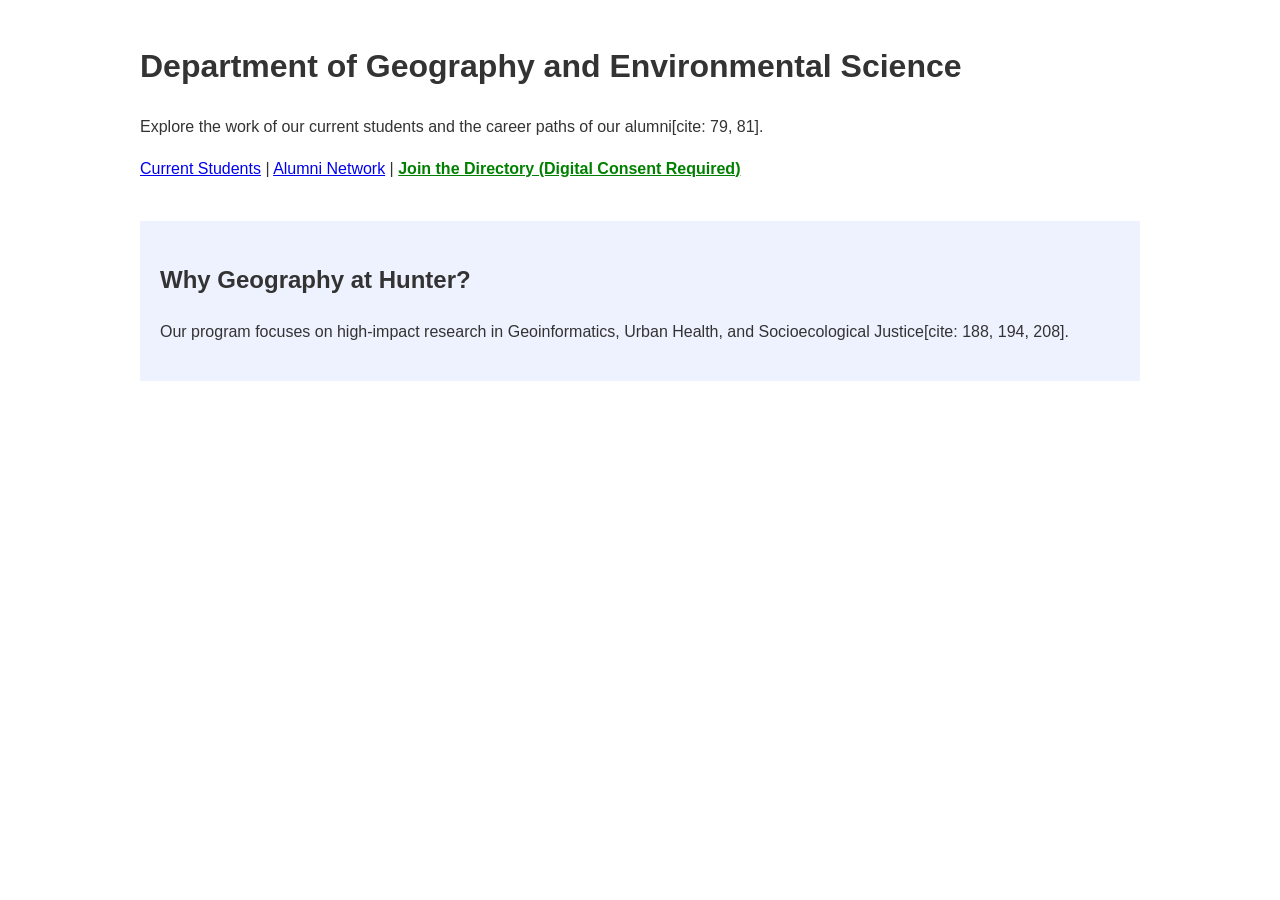
==== index.html @ f506da0c "Initial setup" ====
<!DOCTYPE html>
<html lang="en">
<head><link rel="stylesheet" href="style.css"><title>DOGES People Directory</title></head>
<body>
    <h1>Department of Geography and Environmental Science</h1>
    <p>Explore the work of our current students and the career paths of our alumni[cite: 79, 81].</p>
    
    <nav>
        <a href="students.html">Current Students</a> | 
        <a href="alumni.html">Alumni Network</a> |
        <a href="https://forms.google.com/your-form-id" style="font-weight:bold; color:green;">Join the Directory (Digital Consent Required)</a>
    </nav>

    <section style="margin-top:40px; padding:20px; background:#eef2ff;">
        <h2>Why Geography at Hunter?</h2>
        <p>Our program focuses on high-impact research in Geoinformatics, Urban Health, and Socioecological Justice[cite: 188, 194, 208].</p>
    </section>
</body>
</html>
---- style.css ----
/* Department Standardized Template */
body { font-family: 'Helvetica', sans-serif; line-height: 1.6; color: #333; max-width: 1000px; margin: auto; padding: 20px; }
.profile-card { border: 1px solid #ddd; padding: 20px; margin-bottom: 30px; display: grid; grid-template-columns: 250px 1fr; gap: 20px; border-radius: 8px; }
.headshot { width: 250px; height: 300px; object-fit: cover; border-radius: 4px; background: #f0f0f0; } /* Professional high-res requirement */
.tech-stack { background: #f9f9f9; padding: 10px; border-radius: 5px; font-size: 0.9em; }
.tech-tag { display: inline-block; background: #e0e7ff; color: #3730a3; padding: 2px 8px; margin: 2px; border-radius: 12px; }
.visualization { width: 100%; max-height: 300px; object-fit: contain; margin-top: 15px; border: 1px solid #eee; }
.disclaimer { font-size: 0.75em; color: #666; font-style: italic; margin-top: 5px; display: block; }
.elevator-pitch { font-size: 1em; margin: 15px 0; }
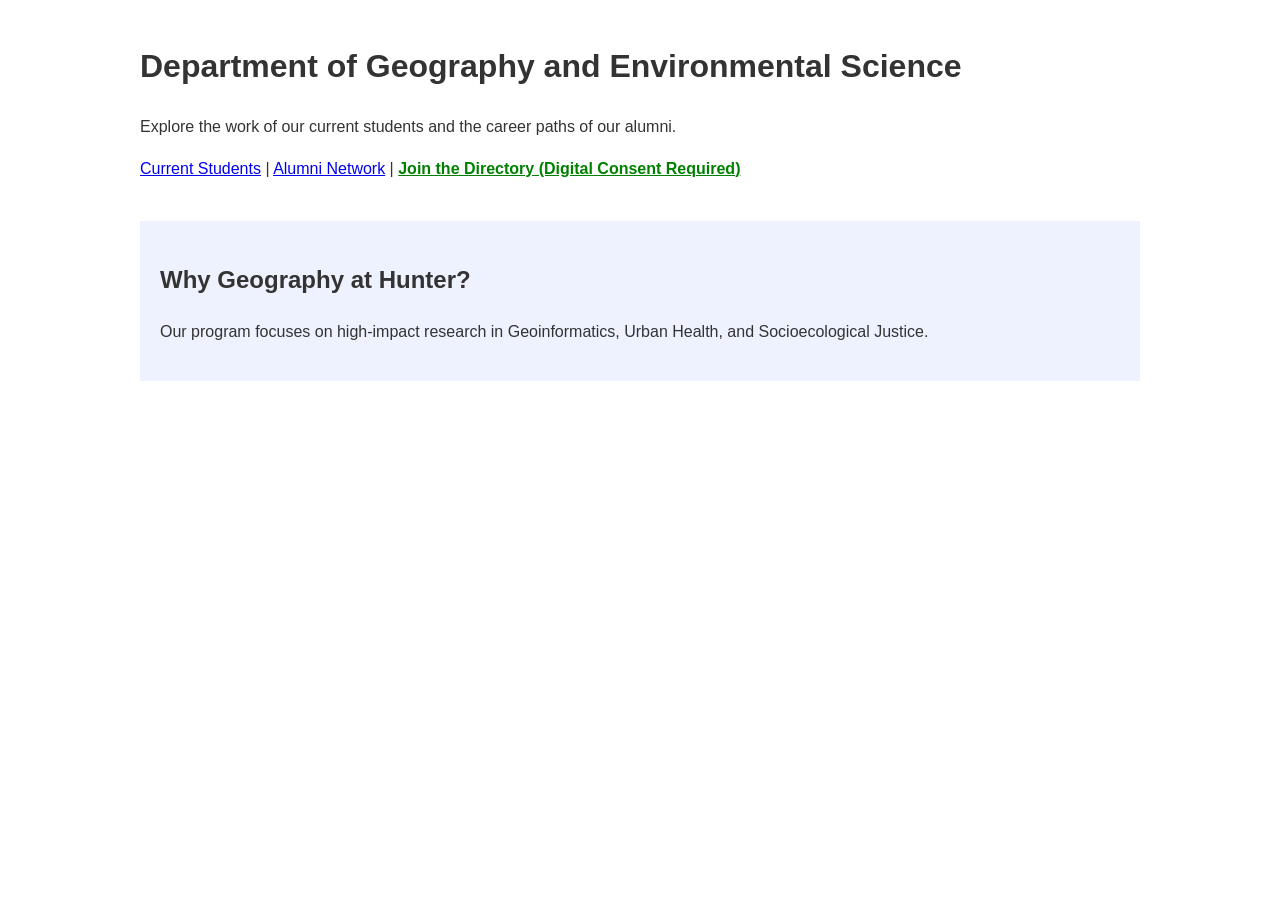
==== commit 0f32b89f: "remove citations" ====
--- a/index.html
+++ b/index.html
@@ -3,7 +3,7 @@
 <head><link rel="stylesheet" href="style.css"><title>DOGES People Directory</title></head>
 <body>
     <h1>Department of Geography and Environmental Science</h1>
-    <p>Explore the work of our current students and the career paths of our alumni[cite: 79, 81].</p>
+    <p>Explore the work of our current students and the career paths of our alumni.</p>
     
     <nav>
         <a href="students.html">Current Students</a> | 
@@ -13,7 +13,7 @@
 
     <section style="margin-top:40px; padding:20px; background:#eef2ff;">
         <h2>Why Geography at Hunter?</h2>
-        <p>Our program focuses on high-impact research in Geoinformatics, Urban Health, and Socioecological Justice[cite: 188, 194, 208].</p>
+        <p>Our program focuses on high-impact research in Geoinformatics, Urban Health, and Socioecological Justice.</p>
     </section>
 </body>
 </html>
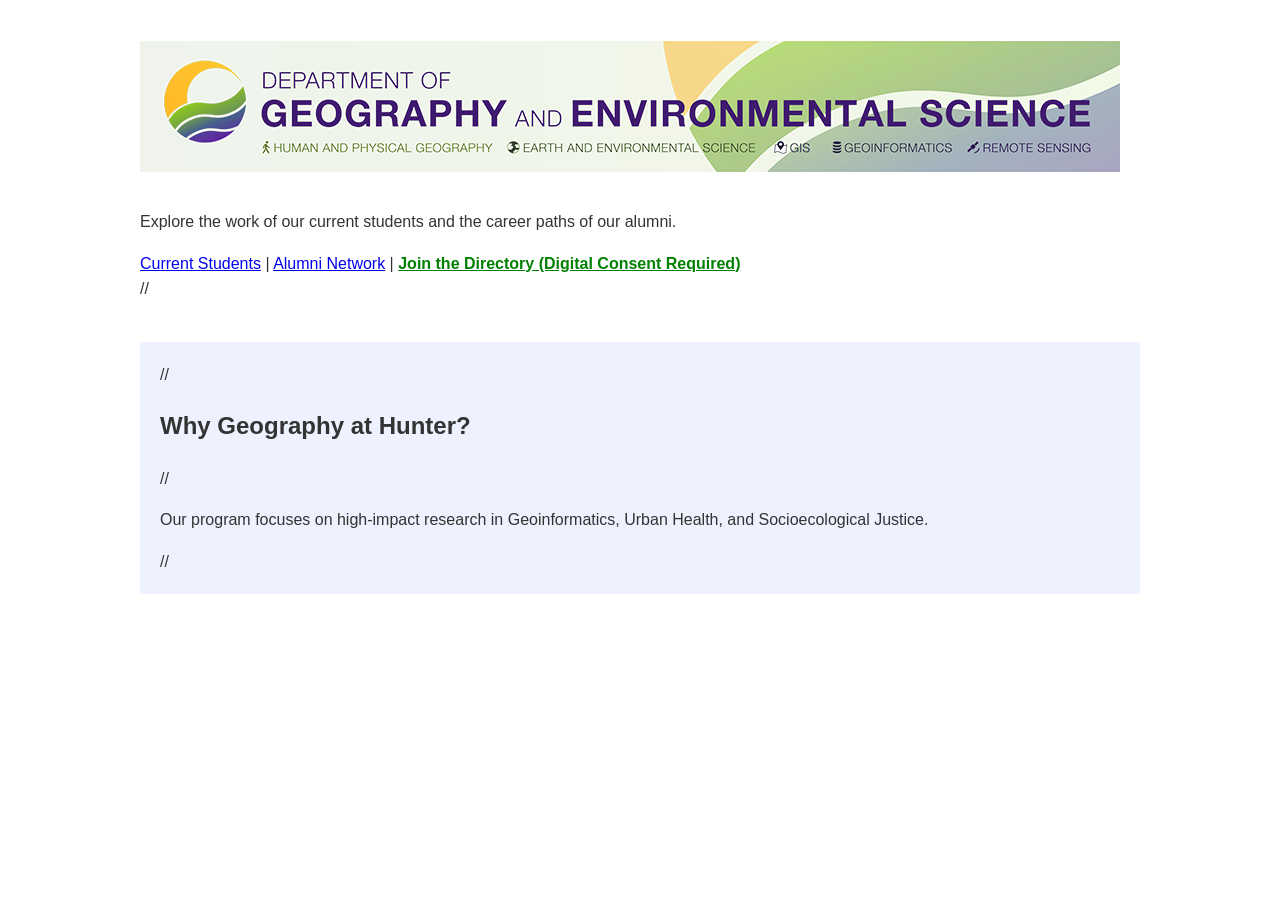
==== commit 5a952679: "Photo update" ====
--- a/index.html
+++ b/index.html
@@ -2,7 +2,8 @@
 <html lang="en">
 <head><link rel="stylesheet" href="style.css"><title>DOGES People Directory</title></head>
 <body>
-    <h1>Department of Geography and Environmental Science</h1>
+    <h1><img src="./GES_Banner_Final_2019.png" alt="Department of Geography and Environmental Science"></h1>
+	
     <p>Explore the work of our current students and the career paths of our alumni.</p>
     
     <nav>
@@ -11,9 +12,9 @@
         <a href="https://forms.google.com/your-form-id" style="font-weight:bold; color:green;">Join the Directory (Digital Consent Required)</a>
     </nav>
 
-    <section style="margin-top:40px; padding:20px; background:#eef2ff;">
-        <h2>Why Geography at Hunter?</h2>
-        <p>Our program focuses on high-impact research in Geoinformatics, Urban Health, and Socioecological Justice.</p>
-    </section>
+//    <section style="margin-top:40px; padding:20px; background:#eef2ff;">
+//        <h2>Why Geography at Hunter?</h2>
+//        <p>Our program focuses on high-impact research in Geoinformatics, Urban Health, and Socioecological Justice.</p>
+//    </section>
 </body>
 </html>
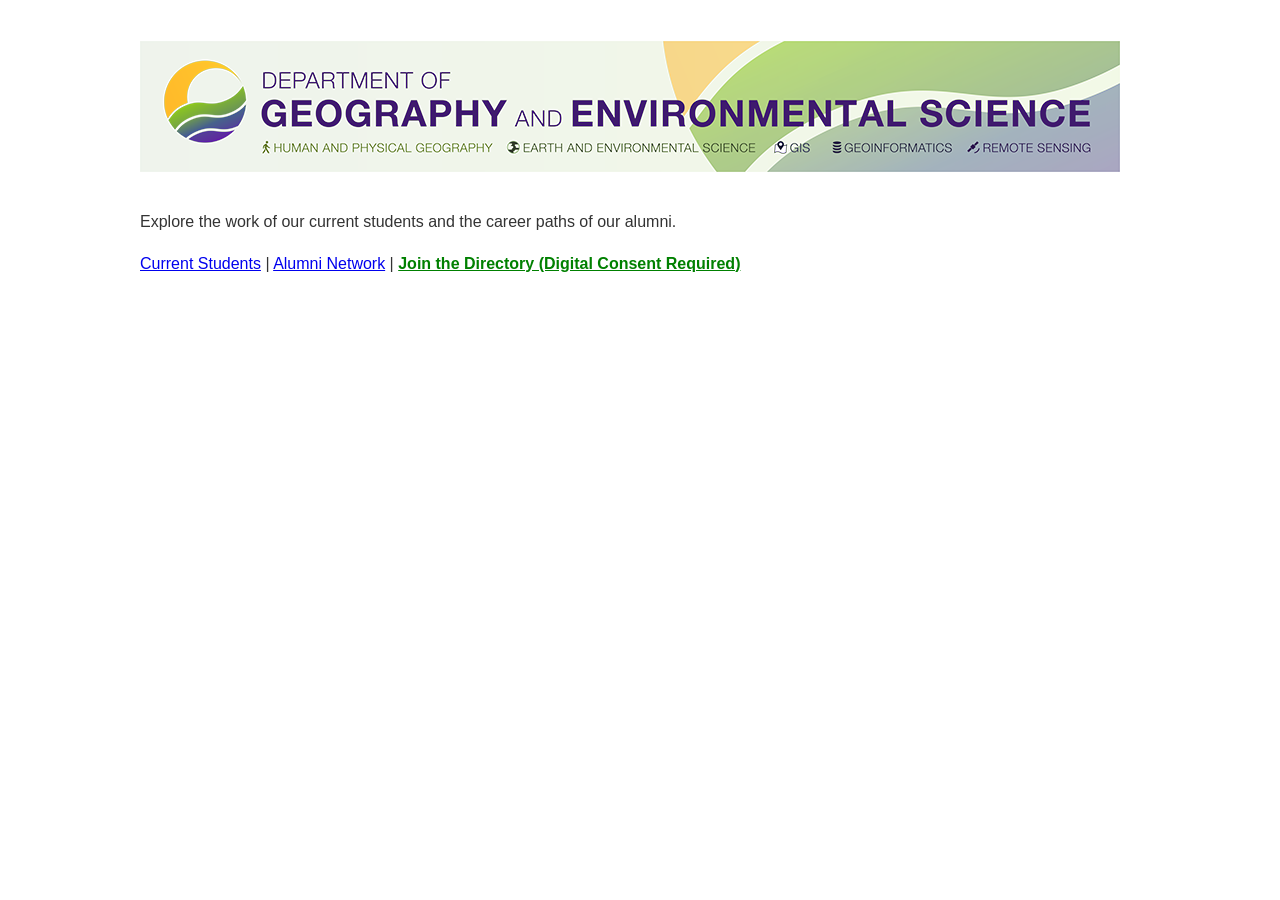
==== commit 40cb5690: "Update index.html" ====
--- a/index.html
+++ b/index.html
@@ -12,9 +12,5 @@
         <a href="https://forms.google.com/your-form-id" style="font-weight:bold; color:green;">Join the Directory (Digital Consent Required)</a>
     </nav>
 
-//    <section style="margin-top:40px; padding:20px; background:#eef2ff;">
-//        <h2>Why Geography at Hunter?</h2>
-//        <p>Our program focuses on high-impact research in Geoinformatics, Urban Health, and Socioecological Justice.</p>
-//    </section>
 </body>
 </html>
